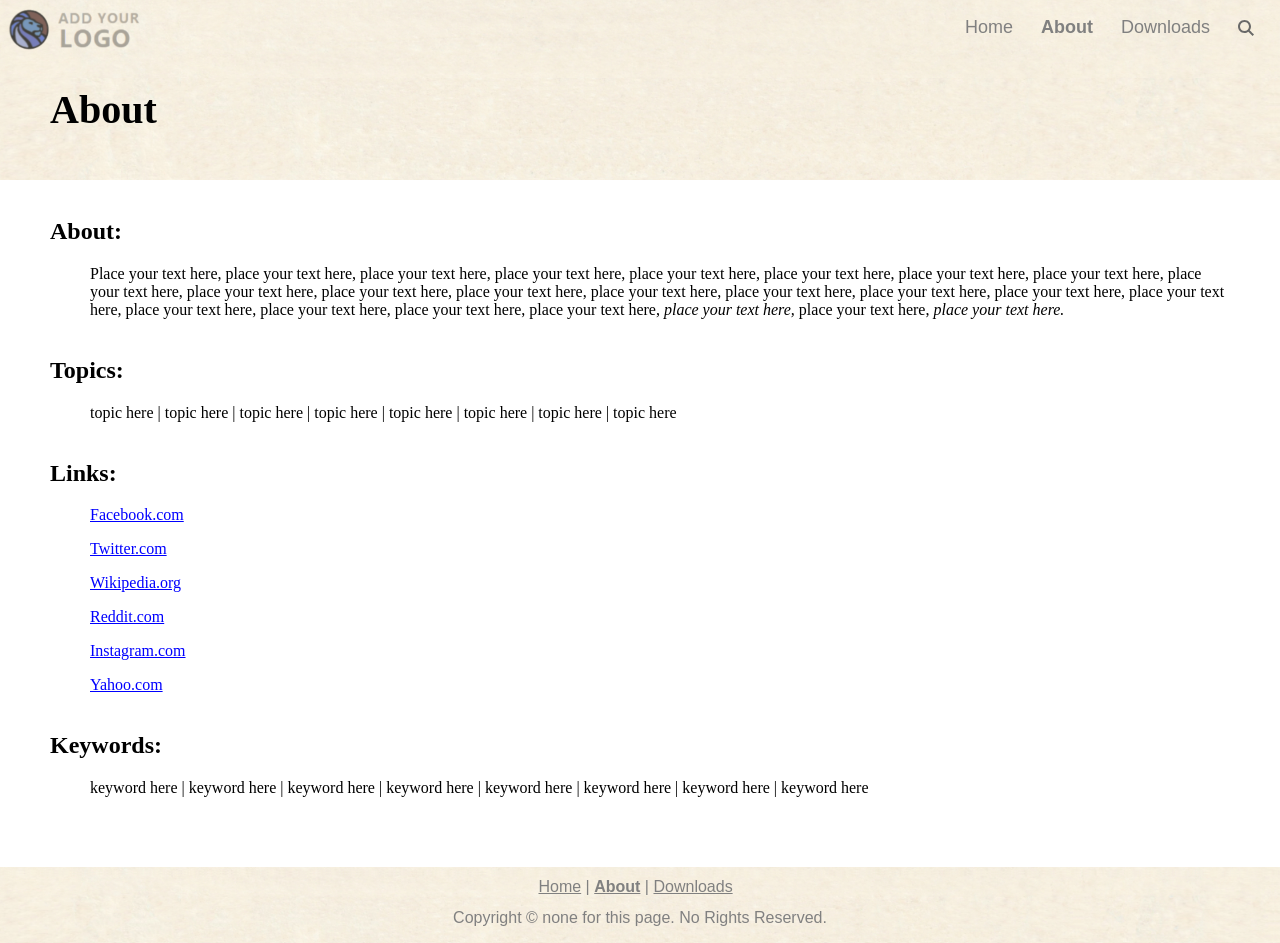
==== page-about/index.html @ 07b7e16e "Initial commit" ====
<!DOCTYPE html>
<html>


<head>
	<title>Website Template | Simple HTML Website Template With Banner V2 - About | Html | Css | About Page</title>
    	<meta http-equiv="Content-Type" content="text/html; charset=utf-8" />
	<meta charset="utf-8" />
	<meta http-equiv="Permissions-Policy" content="interest-cohort=()">
	<meta name="viewport" content="width=device-width, initial-scale=1.0">
	<link rel="stylesheet" type="text/css" href="../style.css" />
</head>


<body>
    <div class="box">

		<!-- Add Heading background to css (a good size is 1600 x 400 - cropable patterns and images work best to allow for different displays) -->
	        <div>

			<div class="header-banner-short">


				<div class="logo-button">
					<a href="../images/demo-logo.png" download style="color: lightgray; text-decoration:none">
					<img style="vertical-align:top" src="../images/demo-logo.png" alt="image" height="60px" >
					</a>
				</div>


				<div>
				    <ul class="tab-container">
					<li><a style="text-decoration: none; color: gray;" href="../index.html">Home</a></li>
					<li style="text-decoration: none; font-weight: 700; color: gray;" href="index.html">About</li>		
					<li><a style="text-decoration: none; color: gray;" href="../page-downloads/index.html">Downloads</a></li>
					<li style="margin-left: -12px;">
						<!-- Code for expanding search box below (bing is used as a default - add homepage link to search your own site) -->
						<div>
							<form action="https://www.bing.com/search" class="search-box">
								<input type="text" name="q" autocomplete="off" autocapitalize="off" placeholder="Search this site" required />
								<button type="submit"><i class="search-icon-gray"></i></button>
								<!-- or you could use: <img src="images/search-icon-gray.png" height="18px"/> instead of css base64 <i> -->
							</form>
						</div>
					</li>
				    </ul>
				</div>


				<div style="margin-top:38px;">
					<h1 style="color: black; font-family: georgia, garamond, serif; font-size: 40px; text-align: left; margin-left: 50px; margin-right: 50px;">
					About
					</h1>
				</div>


			</div>
		</div>




	<div class="row content">
		<div class="content-text">


			<br />


			<h2>About:</h2>
			<p style="margin-left: 40px;">Place your text here, place your text here, place your text here, place your text here, 
			place your text here, place your text here, place your text here, place your text here, 
			place your text here, place your text here, place your text here, place your text here, 
			place your text here, place your text here, place your text here, place your text here, 
			place your text here, place your text here, place your text here, place your text here,
			place your text here, <i>place your text here, </i>place your text here, <i>place your text here.</i><br /><br /></p>



			<h2>Topics:</h2>
			<p style="margin-left: 40px;">topic here | topic here | topic here | topic here | topic here | topic here | topic here | topic here
<br /><br /></p>



			<h2>Links:</h2>
			<p style="margin-left: 40px;"><a href="https://Facebook.com/" target="_blank" rel="noopener noreferrer">Facebook.com</a></p>
			<p style="margin-left: 40px;"><a href="https://Twitter.com/" target="_blank" rel="noopener noreferrer">Twitter.com</a></p>
			<p style="margin-left: 40px;"><a href="https://Wikipedia.org/" target="_blank" rel="noopener noreferrer">Wikipedia.org</a></p>
			<p style="margin-left: 40px;"><a href="https://Reddit.com/" target="_blank" rel="noopener noreferrer">Reddit.com</a></p>
			<p style="margin-left: 40px;"><a href="https://Instagram.com/" target="_blank" rel="noopener noreferrer">Instagram.com</a></p>
			<p style="margin-left: 40px;"><a href="https://Yahoo.com/" target="_blank" rel="noopener noreferrer">Yahoo.com</a><br /><br /></p>



			<h2>Keywords:</h2>
			<p style="margin-left: 40px;">keyword here | keyword here | keyword here | keyword here | keyword here | keyword here | keyword here | keyword here<br /><br /></p>



		</div>
	</div>


	<br />
	<br />


	<div class="row footer">
       		<div class="footer">
			
			<a href="../index.html">Home</a> |
			<a style=" font-weight: 700;" href="index.html">About</a> |
			<a href="../page-downloads/index.html">Downloads</a> &nbsp; 
			<p>Copyright © none for this page. No Rights Reserved.</p>
		</div>
	</div>



    </div>
  </body>
</html>
---- style.css ----
﻿html,
body {
	height: 100%;
	margin-left: 0; /* margin-left: 1.2em; */
	margin-right: 0; /* margin-right: 1.2em; */
	margin-top: 0;	
	margin-bottom: 0;
}


/*===============box used here to expand empty pages to fill screen to the bottom==============*/

.box {
	display: flex;
        flex-flow: column;
        height: 100%;
}

.box .row.header {
        flex: 0 1 auto;
}

.box .row.content {
        flex: 1 1 auto;
}

.box .row.footer {
        flex: 0 1 auto;
}



.logo-button {
	margin-top: 0px;
	margin-left: 0px;
	background-color: transparent; /* lighter blue #0a95ff; */
	border: none;
	/* border-radius: 8px; */
	color: lightgray;
	padding: 0px 0px; /* padding: 15px 0px; */
	/* vertical-align:middle; */
	text-align: top;
	text-decoration: none;
	/* display: inline-block; */
	font-size: 18px;
	font-family:tahoma;
	transition-duration: 0.4s;
 	/* box-shadow: 0 4px 8px 0 rgba(0, 0, 0, 0.2), 0 6px 20px 0 rgba(0, 0, 0, 0.19); */ 

	float: left;
	/* margin: 0px 0px 50px 15px;*/
}




.header-tabs {
	margin-top: 0.6cm;
	margin-bottom: 0cm;
	text-align: left;
	height: 27px;
}

.header-banner {
	background-image: url("images/banner-background.jpg");
	background-repeat: no-repeat;
	background-position: center;
	background-size: cover;
	display: table;
	overflow: hidden;
	margin-top: 0cm;
	margin-bottom: 0cm;
	/* text-align: left; */
	/* background-color: transparent; */
	/* height: 240px; */
	width: 100%;
	color: #393939;
	text-decoration: none;
}

.header-banner-short {
	background-image: url("images/banner-background.jpg");
	background-repeat: no-repeat;
	background-position: center;
	background-size: cover;
	display: table;
	overflow: hidden;
	margin-top: 0cm;
	margin-bottom: 0cm;
	/* text-align: left; */
	/* background-color: transparent; */
	height: 180px;
	width: 100%;
	color: #393939;
	text-decoration: none;
}

.tab-container {
	color:white;
	font-size: 0px; /* 18px */
	margin-top: 8px; /* distance of tab box from top of page 8-9*/
	font-weight: 300; /* normal (400), bold (700) */
	font-family: Lato,'Segoe UI', Tahoma, Geneva, Verdana, sans-serif;
	text-align: center;
	width: auto;  
	height: auto;
  	vertical-align: center;
 	padding-right: 0px; /* distance of tab box from edge of page 8*/
 	text-align: right; /* puts the blocks in container on the right */
}

.tab-container li {
	display: inline-block;
	font-size: 18px;
	padding: 0px 14px; /* padding inside tab box - top then side 14*/
	cursor: pointer;
}


.tab-container li a:hover{
 	color: lightgray !important;
}


.tab-text {
	position: relative;
	top: 50%;
	left: 50%;
	pointer-events: none;
}





.content-text {
	color: black;
	text-align: left;
	margin-top: 0cm;
	margin-bottom: 0cm;
	margin-left: 50px;
	margin-right: 50px;
	font-size: medium;
	font-family: 'Times New Roman';
}


.content-text a:link {
  color:  #0000FF;
}
.content-text a:visited,
.content-text a:hover {
  color: #800080;
}
.content-text a:active {
  color: #FF0000;
}


.content-text-no-line-space {
	margin-top: 0cm;
	margin-bottom: 0cm;
}


content-image {
	display:inline-block;
	margin:0px;
	margin-top:0px;
	margin-bottom:15px;
	text-align: center;
	font-size: medium;
	font-family: 'Times New Roman';
}


content-image-spaced {
	display:inline-block;
	margin:25px;
	margin-top:25px;
	margin-bottom:25px;
	text-align: center;
	font-size: medium;
	font-family: 'Times New Roman';
}


.footer {
	background-image: url("images/banner-background.jpg");
	background-repeat: no-repeat;
	background-position: center;
	background-size: cover;
	text-align: center;
	/* background-color: #6e5d4c;  #c6a786;(tan) */
	/*overflow: hidden;*/
	padding-top: 6px;
	padding-bottom: 1px;
	margin-top:auto;	
	font-family: Arial, Helvetica, sans-serif;
	font-size: medium;
	font-weight: 300;
	line-height: 15px;
	color: gray;
}
a:link {
	color: gray;
}
a:visited {
	color: gray; /*#393939; #669999; */
}
a:hover {
	color: lightgray /* #0000FF; */
}




/*===============used to center anything==============*/

.center {
	text-align: center;
}

.align-right {
	text-align: right;
}

.align-left {
	text-align: left;
}

/*============float images to left or right ============*/

.float-right {
	float: right;
	margin: 0px 0px 15px 15px;

}

.float-left {
	float: left;
	margin: 0px 0px 15px 15px;
}



/*============download button============*/

.download-button {
	background-color: #0b5394; /* lighter blue #0a95ff; */
	border: none;
	border-radius: 8px;
	color: white;
	padding: 15px 32px;
	vertical-align:middle;
	text-align: center;
	text-decoration: none;
	display: inline-block;
	font-size: 20px;
	font-family:tahoma;
	transition-duration: 0.4s;
 	box-shadow: 0 4px 8px 0 rgba(0, 0, 0, 0.2), 0 6px 20px 0 rgba(0, 0, 0, 0.19);
}

.download-button:hover {
	background-color: #0074cc; /* dark blue */
}

.download-button:active {
  background-color: #0057b1; /* darker blue */
  transition-duration: 0.1s;
  box-shadow: 0 4px 8px 0 rgba(0, 0, 0, 0.29), 0 6px 20px 0 rgba(0, 0, 0, 0.3);
  /*transform: translateY(2px);*/
}



/*============search button============*/

.search-icon-white::before {
	content: url([data-uri]);
	width: 100%;
	height: auto;
}

.search-icon-gray::before {
	content: url([data-uri])
;
	width: 100%;
	height: auto;
}
.search-box {
	display: inline-flex;
	padding: 0px;
	border: 0px solid slategray; /* 2px; */
	outline: none;
	border-radius: 0px; /* 5px; */
}
.search-box:focus-within { 
	border-color: dodgerblue;
}
.search-box input {
	outline: none;
	border: none;
	width: 0;
	background-color: white; /* input box background color - transparent; */
	color: black;
	font-size: 16px;
	padding: 0;
	transition: width .4s cubic-bezier(0.18, 0.89, 0.32, 1.33);
}
.search-box input::placeholder {
	color: lightgray;
}
.search-box:hover input,
.search-box input:focus,
.search-box input:valid {
	margin-left: 12px; /* margin to the left of open input text box; */
	padding-left: 10px; /* space to the left of text inside input box; */
	width: 350px; /* 100%; */
}
.search-box button { /* sizes the button and text-box */
	outline: none;
	border: none;
	cursor: pointer;
	background-color: transparent; /*  slategray; */
	padding: 12px; /* dictates size of search icon */
	width: 40px;
	height: 40px;
	border-radius: 0px;
	-webkit-appearance: none;
}
.search-box:focus-within button { /* can't combine selectors here because IE11 will whine */
	background-color: red;
}
.search-box input:focus + button {
	background-color: red;
}
.search-box input:valid + button {
	background-color: limegreen;
}
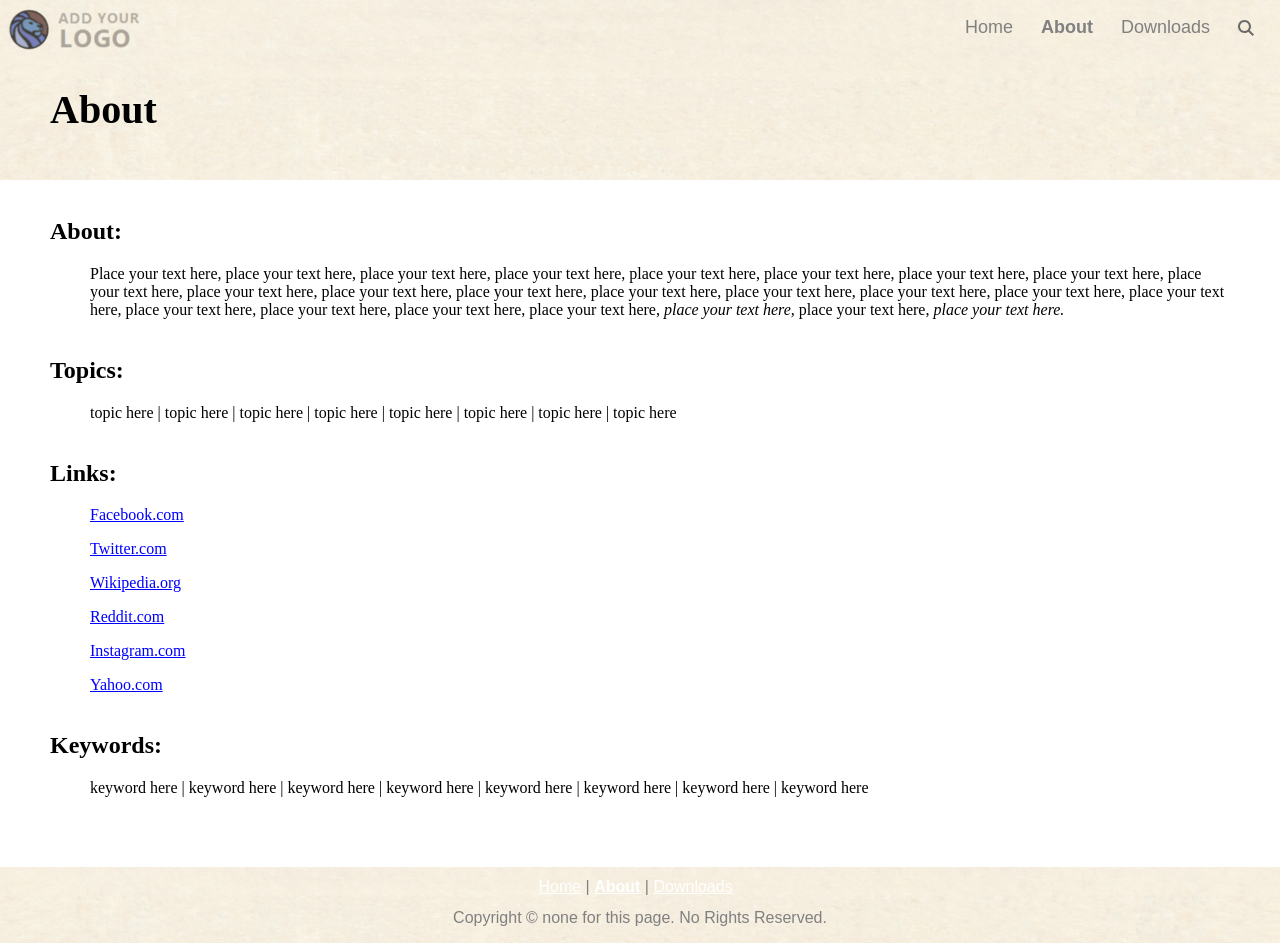
==== commit f9be0e8f: "Initial commit" ====
--- a/page-about/index.html
+++ b/page-about/index.html
@@ -3,11 +3,10 @@
 
 
 <head>
-	<title>Website Template | Simple HTML Website Template With Banner V2 - About | Html | Css | About Page</title>
+	<title>Website Template | Simple Image Banner Style - About | Html | Css | Home Page</title>
     	<meta http-equiv="Content-Type" content="text/html; charset=utf-8" />
 	<meta charset="utf-8" />
 	<meta http-equiv="Permissions-Policy" content="interest-cohort=()">
-	<meta name="viewport" content="width=device-width, initial-scale=1.0">
 	<link rel="stylesheet" type="text/css" href="../style.css" />
 </head>
 
--- a/style.css
+++ b/style.css
@@ -1,8 +1,10 @@
 ﻿html,
 body {
 	height: 100%;
-	margin-left: 0; /* margin-left: 1.2em; */
-	margin-right: 0; /* margin-right: 1.2em; */
+	margin-left: 0;
+	margin-right: 0;
+	/* margin-left: 1.2em; */
+	/* margin-right: 1.2em; */
 	margin-top: 0;	
 	margin-bottom: 0;
 }
@@ -203,7 +205,7 @@
 	color: gray;
 }
 a:link {
-	color: gray;
+	color: white;
 }
 a:visited {
 	color: gray; /*#393939; #669999; */
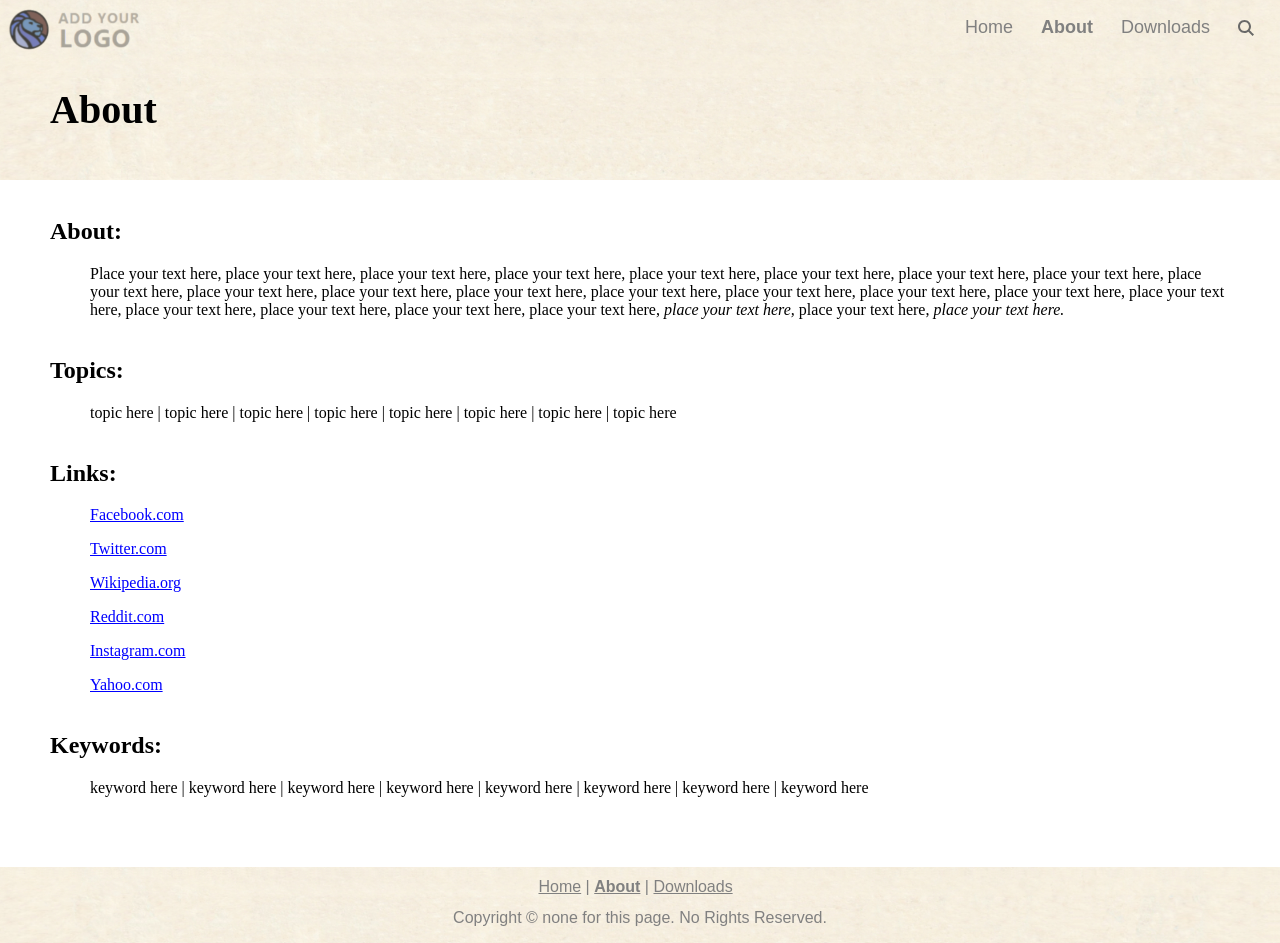
==== commit 33653897: "Index update" ====
--- a/page-about/index.html
+++ b/page-about/index.html
@@ -7,6 +7,7 @@
     	<meta http-equiv="Content-Type" content="text/html; charset=utf-8" />
 	<meta charset="utf-8" />
 	<meta http-equiv="Permissions-Policy" content="interest-cohort=()">
+	<meta name="viewport" content="width=device-width, initial-scale=1.0">
 	<link rel="stylesheet" type="text/css" href="../style.css" />
 </head>
 
--- a/style.css
+++ b/style.css
@@ -205,7 +205,7 @@
 	color: gray;
 }
 a:link {
-	color: white;
+	color: gray;
 }
 a:visited {
 	color: gray; /*#393939; #669999; */
